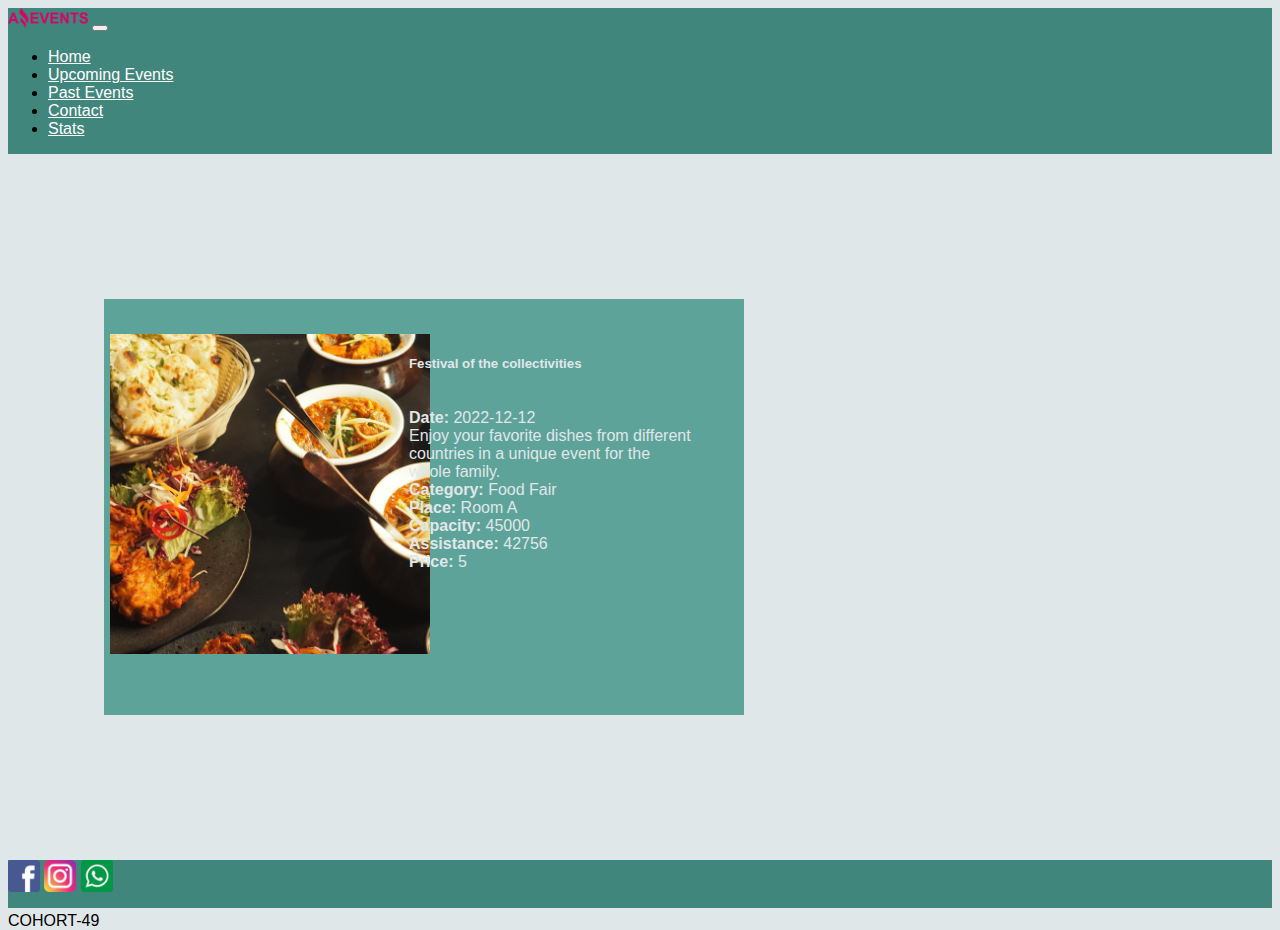
==== assets/pages/details1.html @ 77289c1d "Agregue cards dinamicas" ====
<!DOCTYPE html>
<html lang="en">

<head>
  <meta charset="UTF-8">
  <meta name="viewport" content="width=device-width, initial-scale=1.0">
  <title>Festival of the collectivities</title>
  <link href="https://cdn.jsdelivr.net/npm/bootstrap@5.3.0/dist/css/bootstrap.min.css" rel="stylesheet"
    integrity="sha384-9ndCyUaIbzAi2FUVXJi0CjmCapSmO7SnpJef0486qhLnuZ2cdeRhO02iuK6FUUVM" crossorigin="anonymous">
  <link rel="shortcut icon" href="../images/favicon.png" type="image/x-icon">
  <link rel="stylesheet" href="../styles/styles.css" type="text/css">
</head>

<body>
  <!--Header-->
  <header>
    <div class="container-fluid">
      <nav class="navbar navbar-expand-lg">
        <div class="container">
          <a class="navbar-brand" href="#"><img src="../images/amazing_brand.png" alt="logo" class="logo"></a>
          <button class="navbar-toggler" type="button" data-bs-toggle="collapse"
            data-bs-target="#navbarSupportedContent" aria-controls="navbarSupportedContent" aria-expanded="false"
            aria-label="Toggle navigation">
            <span class="navbar-toggler-icon"></span>
          </button>
          <div class="collapse navbar-collapse" id="navbarSupportedContent">
            <ul class="navbar-nav ms-auto mb-2 mb-lg-0">
              <li class="nav-item">
                <a class="nav-link" aria-current="page" href="../../index.html">Home</a>
              </li>
              <li class="nav-item">
                <a class="nav-link  active" href="./upcomingEvents.html"> Upcoming Events</a>
              </li>
              <li class="nav-item">
                <a class="nav-link active" href="./pastEvents.html">Past Events</a>
              </li>
              <li class="nav-item">
                <a class="nav-link" href="./contact.html">Contact</a>
              </li>
              <li class="nav-item">
                <a class="nav-link" href="./stats.html">Stats</a>
              </li>
            </ul>
          </div>
        </div>
      </nav>
    </div>
  </header>
  <!--Card-->
  <main class="container d-flex justify-content-center align-items-center">
    <div class=" container contenedor-details">
      <div class=" cont-details container-fluid horizontal-card">
        <div class="w-50 margin">
          <img src="../images/food_fair.jpg" class="img-fluid rounded-1" alt="...">
        </div>
        <div class="w-50 margin">
          <div class="card-body ms-1">
            <h5 class="card-title details">Festival of the collectivities</h5>
            <p class="card-text details">
              <span>Date:</span> 2022-12-12 <br>
              Enjoy your favorite dishes from different countries in a unique event for the whole family. <br>
              <span>Category:</span> Food Fair<br>
              <span>Place:</span> Room A <br>
              <span>Capacity:</span> 45000 <br>
              <span>Assistance:</span> 42756 <br>
              <span>Price:</span> 5</p>
          </div>
        </div>
      </div>
    </div>
  </main>

  <!--Footer-->
  <footer class="d-flex justify-content-between align-items-center p-2">
    <div>
      <a href="#"><img class="icono" src="../images/facebook.png" alt=".."></a>
      <a href="#"><img class="icono" src="../images/instagram.png" alt=".."></a>
      <a href="#"><img class="icono" src="../images/whatsapp.png" alt=".."></a>
    </div>
    <div>
      <p>COHORT-49 </p>
    </div>
  </footer>
  <script src="https://cdn.jsdelivr.net/npm/bootstrap@5.3.0/dist/js/bootstrap.bundle.min.js"
    integrity="sha384-geWF76RCwLtnZ8qwWowPQNguL3RmwHVBC9FhGdlKrxdiJJigb/j/68SIy3Te4Bkz"
    crossorigin="anonymous"></script>
</body>

</html>
---- assets/styles/styles.css ----
*{
    font-family:'Segoe UI', Tahoma, Geneva, Verdana, sans-serif;
}
.logo{
    width: 5rem;
}
header{
    background-color:#40867d;
}
div a{
   color: white !important;
}
div a:hover{
    color: #E0E7E9 !important;
}
body{
    background-color: #E0E7E9!important;
    height: 100vh;
    display: flex;
    flex-direction: column;
    justify-content: space-between;
}
.icono{
    width: 2rem;
}
.carousel-item{
    height: 20rem;
    object-fit:contain;
}
div h3{
    opacity: 0.9 ;
    color: white;
    
}
.search-categories{
    display: flex;
    flex-direction: row;
    justify-content: center;
}

.btn{
    background-color: #5DA399 !important;
    color: white !important;
}
.boton{
    background-color: #FF6B6B;
    color:white;
    border-radius: 5px;
    border: 2px solid #FF6B6B;
    text-decoration: none;
    padding: 0.3rem;
}
.card-title, .card-text{
    color:#004840 !important; 
    margin-left: 5px;
}

.container-card{
    padding: 5px!important;

}
.card{
    width: 17rem!important;
    height: 28rem;
}

.image-card{
    height: 15rem !important;
    width: auto;
    object-fit: cover;
}
.card-body{
    height: 12rem;
    display: flex ;
    flex-direction: column;
    justify-content:space-between;
}
.price-details{
    height: 6rem !important;

}
.card{
    height: 26rem!important;
}
footer{
    background-color:#40867d;
    height: 3rem;
}
.form{
    background-color: #d6dddf;
    display: flex;
    flex-direction: column;
    justify-content: center;
    padding: 1rem;
    width: 25rem;
    border-radius: 5px;
    color: #333333;
}
.submit{
    background-color:#40867d;
    color: #E0E7E9;
    border-radius: 5px;
    border: 2px solid #40867d;
}
.submit:hover{
    background-color: #004840;
    color: #E0E7E9;
    border: 2px solid #004840;
}
table {
    border-collapse: collapse;
    border: 1px solid #004840;
    background-color:#40867d;
    color:#004840 ;
  }
  td {
    border: 1px solid #004840;
    padding: 15px;
    background-color:#d6dddf;
  }
.img-fluid{
    width: 20rem;
    height: 20rem;
    object-fit: cover;
}
.horizontal-card{
    width: 40rem;
    height: 26rem;
    background-color: #5DA399;
}
.contenedor-details{
    display: flex;
    flex-direction: row;
    padding: 6rem;
}
.cont-details{
    display: flex;
    flex-direction: row;
}
.details{
    color: #E0E7E9 !important;
}
span {
    font-weight: bold;
}
.margin{
    margin: 35px 0 0 6px;
    height: 13rem!important;
    width: 18rem !important;
}
@media only screen and (min-width:320px) and (max-width:767px){
    .image-card{
        width: 17rem ;
        height: 13rem ;
    }
    .card{
        width: 17rem;
   
    }
    .search-categories{
    display: flex;
    flex-direction: column !important;
  }
    .container-check{
   display: flex;
   flex-direction: column;
   flex-wrap: wrap;
  }
  .contenedor-details{
    display: flex;
    flex-direction: column;
    width: fit-content;
}
.img-fluid{
    width: auto;
    height: auto;
    object-fit: contain;
}
.cont-details{
    display: flex;
    flex-direction: column !important;
    align-items: center !important;
    width: 20rem!important;
}
.details{
    font-size: 13px;
}
.margin{
    margin: 10px 0 0 6px;
    height: 13rem!important;
    width: 18rem !important;
}
}
@media only screen and (min-width:768px) and (max-width:1023px){
    .image-card{
        width: 17rem !important;
        height: 13rem !important;
    }
    .card{
        width: 17rem !important;
   
    }
  .search-categories{
    display: flex;
    flex-direction: column !important;
  }
  .container-check{
   display: flex;
   flex-direction: column;
   flex-wrap: wrap;
  }
  .contenedor-details{
    display: flex;
    flex-direction: column;
    width: fit-content;
}
.img-fluid{
    width: auto;
    height: auto;
    object-fit: contain;
}
.cont-details{
    display: flex;
    flex-direction: column !important;
    align-items: center !important;
    width: 20rem!important;
}
.details{
    font-size: 13px;
}
.margin{
    margin: 10px 0 0 6px;
    height: 13rem!important;
    width: 18rem !important;
}
}
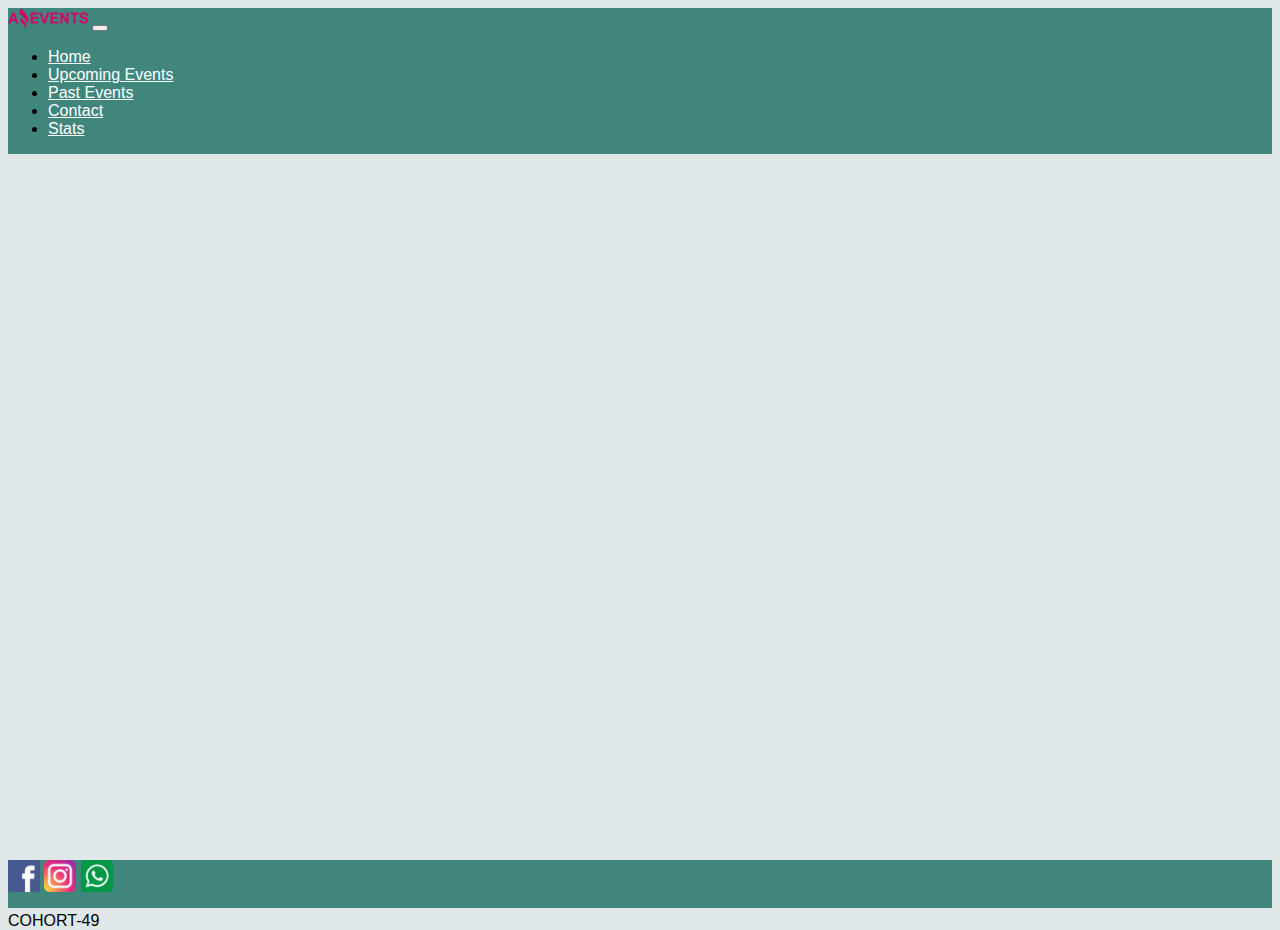
==== commit cdac5764: "Cree cards dinamicas, checkbox y filtros cruzados" ====
--- a/assets/pages/details1.html
+++ b/assets/pages/details1.html
@@ -48,8 +48,8 @@
   </header>
   <!--Card-->
   <main class="container d-flex justify-content-center align-items-center">
-    <div class=" container contenedor-details">
-      <div class=" cont-details container-fluid horizontal-card">
+    <div id="contenedor-details" class=" container ">
+      <!--<div class=" cont-details container-fluid horizontal-card">
         <div class="w-50 margin">
           <img src="../images/food_fair.jpg" class="img-fluid rounded-1" alt="...">
         </div>
@@ -66,7 +66,7 @@
               <span>Price:</span> 5</p>
           </div>
         </div>
-      </div>
+      </div>-->
     </div>
   </main>
 
@@ -84,6 +84,8 @@
   <script src="https://cdn.jsdelivr.net/npm/bootstrap@5.3.0/dist/js/bootstrap.bundle.min.js"
     integrity="sha384-geWF76RCwLtnZ8qwWowPQNguL3RmwHVBC9FhGdlKrxdiJJigb/j/68SIy3Te4Bkz"
     crossorigin="anonymous"></script>
+    <script src="./../js/data.js"></script>
+    <script src="./../js/details.js"></script>
 </body>
 
 </html>